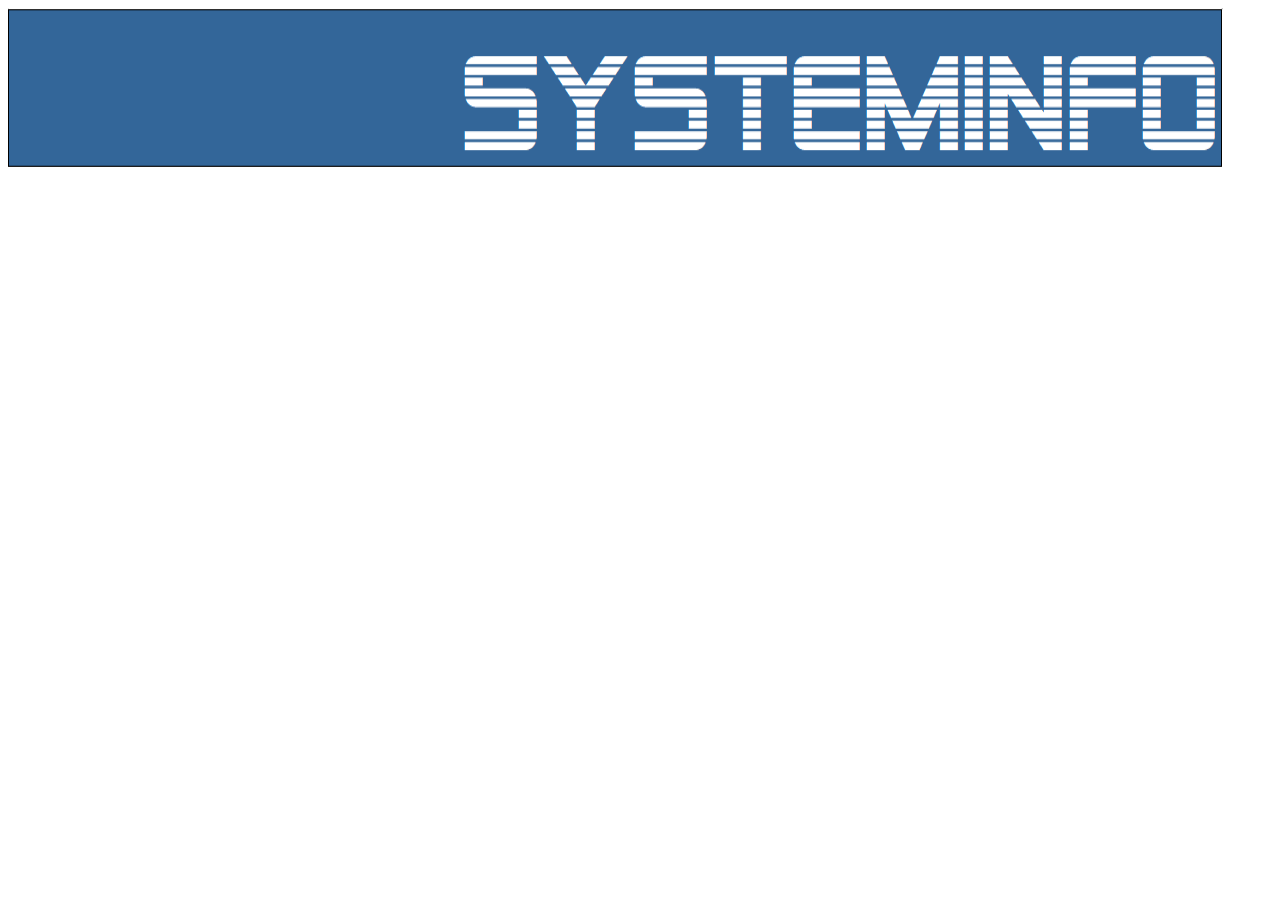
==== src/main/webapp/top.html @ 1b7f3b77 "first comming 0.5" ====
<!DOCTYPE html>
<html>
 <head>
  <link rel="stylesheet" type="text/css" href="StyleSheet/SystemInfo.css" />
 </head>

 <style>
  img {
    max-width: 100%;
  }
 </style>

 <body>
  <img src="images/SystemInfo-Banner.png" width="1215" height="160" border="0" alt="SystemInfo"/>
 </body>
</html>
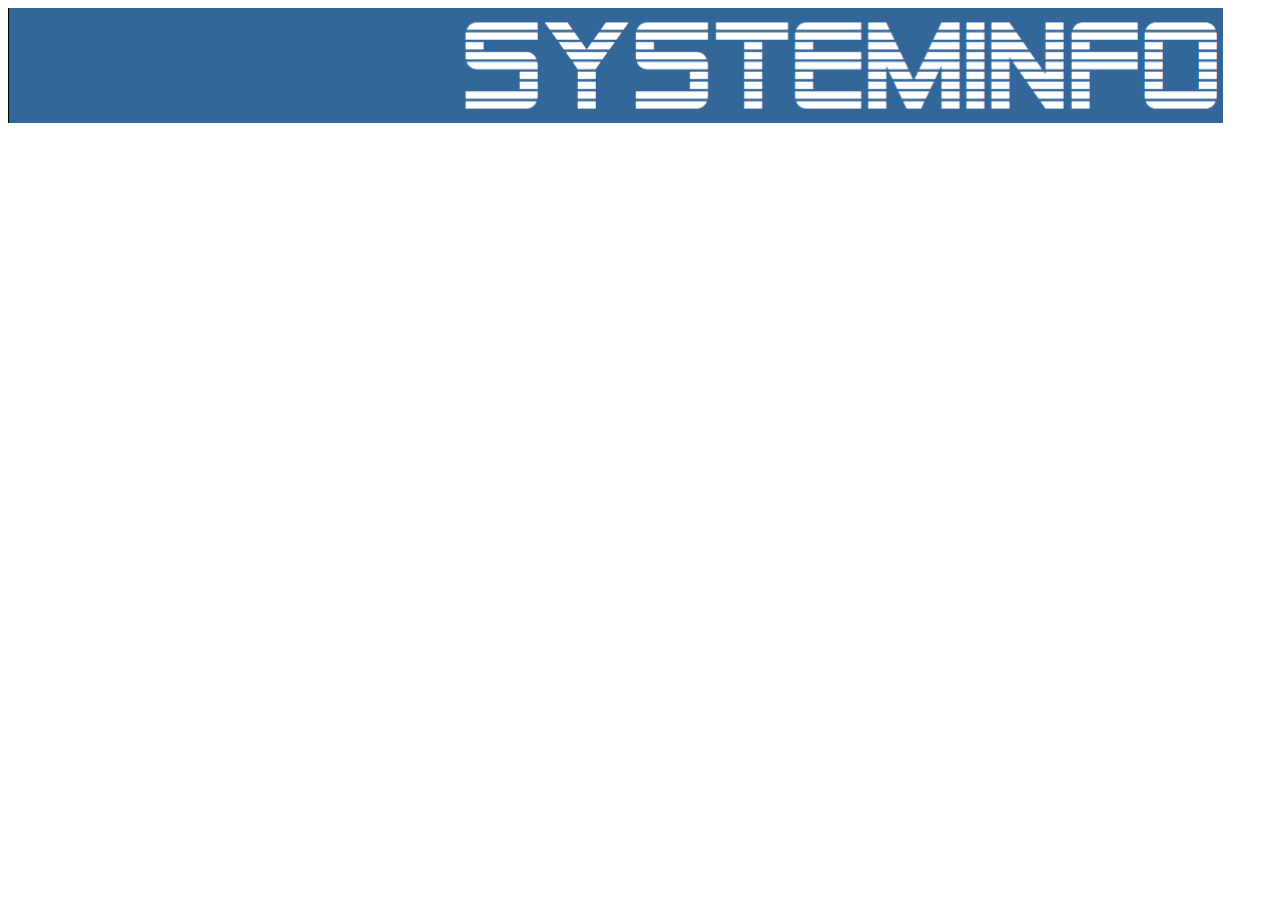
==== commit 9a5bc5cc: "0.5 banner image size corrected" ====
--- a/src/main/webapp/top.html
+++ b/src/main/webapp/top.html
@@ -11,6 +11,6 @@
  </style>
 
  <body>
-  <img src="images/SystemInfo-Banner.png" width="1215" height="160" border="0" alt="SystemInfo"/>
+  <img src="images/SystemInfo-Banner.png" width="1215" height="115" border="0" alt="SystemInfo"/>
  </body>
 </html>
